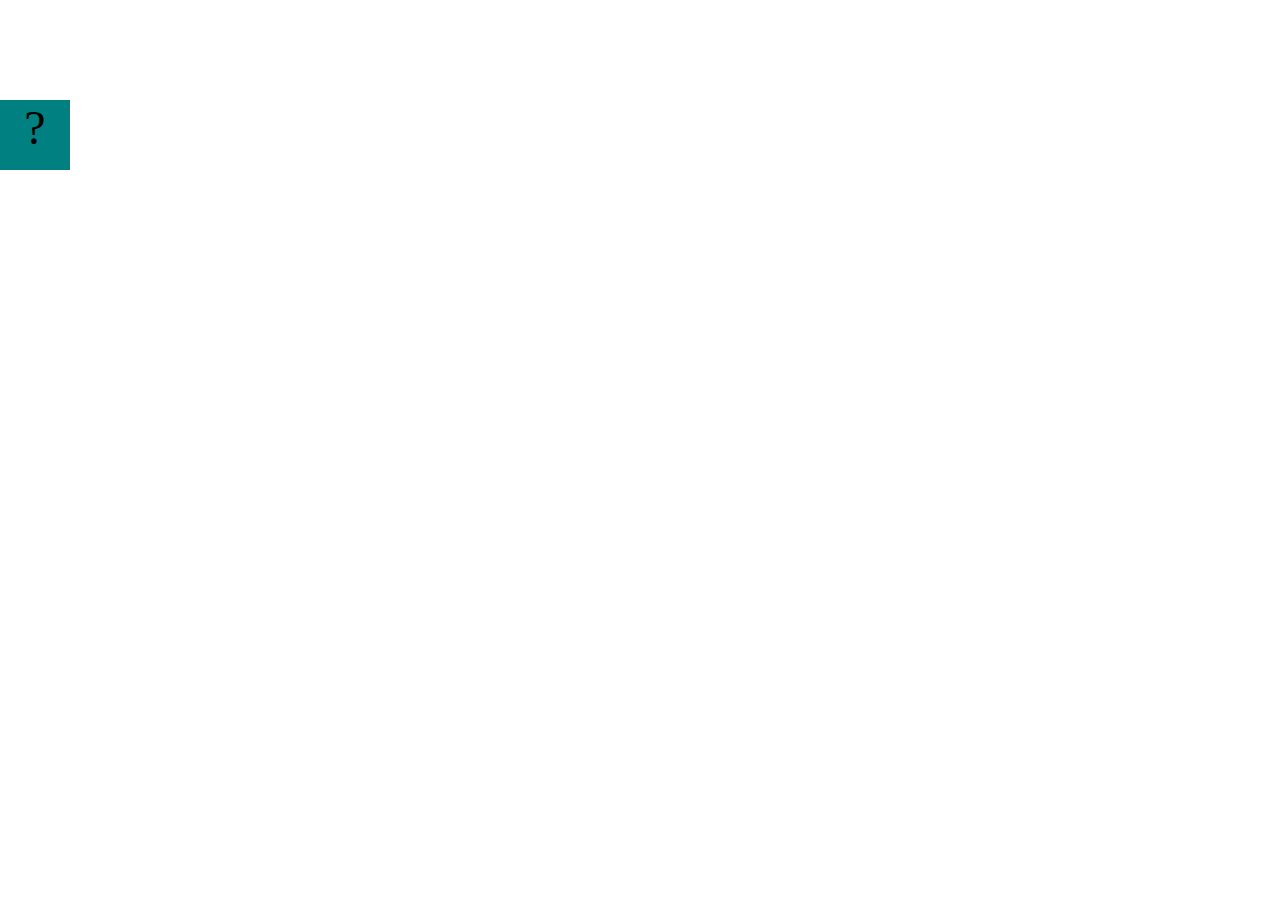
==== projects/bouncing-box/index.html @ b82e60ab "add index.html and css files" ====
<!DOCTYPE html>
<html>
<head>
	<meta charset="utf-8">
	<title>Bouncing Box</title>
	<script src="jquery.min.js"></script>
	<style>
		.box {
			width: 70px;
			height: 70px;
			background-color: teal;
			font-size: 300%;
			text-align: center;
			user-select: none;
			display: block;
			position: absolute;
			top: 100px;
			left: 0px;  /* <--- Change me! */
		}
		.board{
			height: 100vh;
		}
	</style>
	<!-- 	<script src="//cdnjs.cloudflare.com/ajax/libs/jquery/2.1.1/jquery.min.js"></script> -->

</head>
<body class="board">
	<!-- HTML for the box -->
	<div class="box">?</div>

	<script>
		(function(){
			'use strict'
			/* global jQuery */

			//////////////////////////////////////////////////////////////////
			/////////////////// SETUP DO NOT DELETE //////////////////////////
			//////////////////////////////////////////////////////////////////
			
			var box = jQuery('.box');	// reference to the HTML .box element
			var board = jQuery('.board');	// reference to the HTML .board element
			var boardWidth = board.width();	// the maximum X-Coordinate of the screen

			// Every 50 milliseconds, call the update Function (see below)
			setInterval(update, 50);
			
			// Every time the box is clicked, call the handleBoxClick Function (see below)
			box.on('click', handleBoxClick);

			// moves the Box to a new position on the screen along the X-Axis
			function moveBoxTo(newPositionX) {
				box.css("left", newPositionX);
			}

			// changes the text displayed on the Box
			function changeBoxText(newText) {
				box.text(newText);
			}

			//////////////////////////////////////////////////////////////////
			/////////////////// YOUR CODE BELOW HERE /////////////////////////
			//////////////////////////////////////////////////////////////////
			
			// TODO 2 - Variable declarations 
			

			
			/* 
			This Function will be called 20 times/second. Each time it is called,
			it should move the Box to a new location. If the box drifts off the screen
			turn it around! 
			*/
			function update() {
				

			};

			/* 
			This Function will be called each time the box is clicked. Each time it is called,
			it should increase the points total, increase the speed, and move the box to
			the left side of the screen.
			*/
			function handleBoxClick() {
				


			};
		})();
	</script>
</body>
</html>
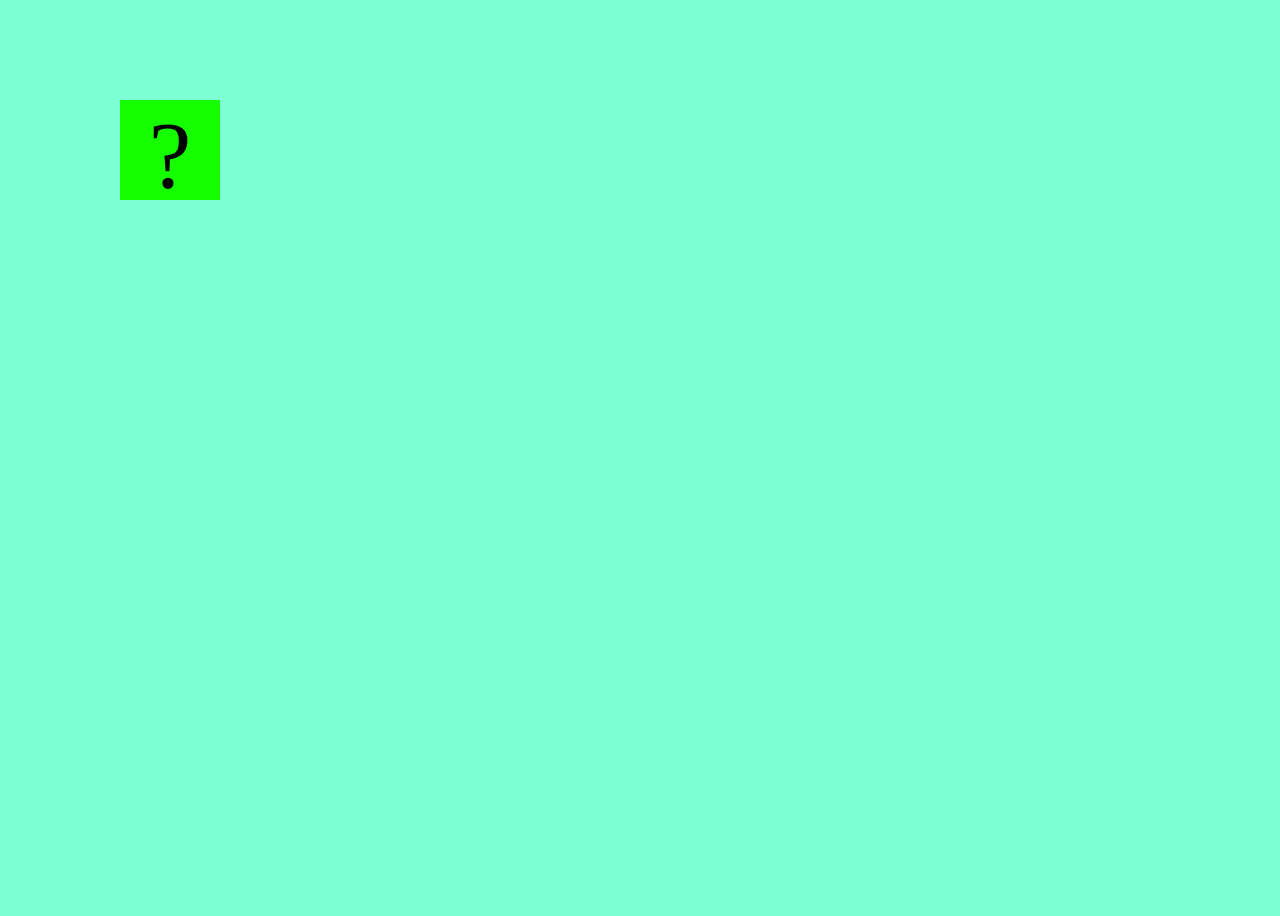
==== commit 88bf9ab2: "add bouncing box" ====
--- a/projects/bouncing-box/index.html
+++ b/projects/bouncing-box/index.html
@@ -6,19 +6,21 @@
 	<script src="jquery.min.js"></script>
 	<style>
 		.box {
-			width: 70px;
-			height: 70px;
-			background-color: teal;
-			font-size: 300%;
+			transition: 100ms;
+			width: 100px;
+			height: 100px;
+			background-color: rgb(21, 255, 0);
+			font-size: 600%;
 			text-align: center;
 			user-select: none;
 			display: block;
 			position: absolute;
 			top: 100px;
-			left: 0px;  /* <--- Change me! */
+			left: 12px;  /* <--- Change me! */
 		}
 		.board{
 			height: 100vh;
+			background-color: aquamarine;
 		}
 	</style>
 	<!-- 	<script src="//cdnjs.cloudflare.com/ajax/libs/jquery/2.1.1/jquery.min.js"></script> -->
@@ -40,7 +42,7 @@
 			var box = jQuery('.box');	// reference to the HTML .box element
 			var board = jQuery('.board');	// reference to the HTML .board element
 			var boardWidth = board.width();	// the maximum X-Coordinate of the screen
-
+			var boardHeight = jQuery(window).height(); 
 			// Every 50 milliseconds, call the update Function (see below)
 			setInterval(update, 50);
 			
@@ -48,8 +50,9 @@
 			box.on('click', handleBoxClick);
 
 			// moves the Box to a new position on the screen along the X-Axis
-			function moveBoxTo(newPositionX) {
+			function moveBoxTo(newPositionX, newPositionY) {
 				box.css("left", newPositionX);
+				box.css("top", newPositionY);
 			}
 
 			// changes the text displayed on the Box
@@ -61,18 +64,25 @@
 			/////////////////// YOUR CODE BELOW HERE /////////////////////////
 			//////////////////////////////////////////////////////////////////
 			
-			// TODO 2 - Variable declarations 
-			
-
-			
+			// TODO 2 - Variable declarations \
+			var positionX = 0 
+			var points = 0
+			var speed = 10
+			var positionY
+			var speedY
 			/* 
 			This Function will be called 20 times/second. Each time it is called,
 			it should move the Box to a new location. If the box drifts off the screen
 			turn it around! 
 			*/
 			function update() {
-				
-
+				if(positionX > boardWidth){
+					speed = -speed
+				} else if(positionX < 0){
+					speed = -speed
+				}
+				moveBoxTo(positionX, positionY);
+				positionX = positionX + speed
 			};
 
 			/* 
@@ -81,9 +91,10 @@
 			the left side of the screen.
 			*/
 			function handleBoxClick() {
-				
-
-
+				positionX = 0
+				points = points + 1
+				changeBoxText(points);
+				speed = speed + 10
 			};
 		})();
 	</script>
